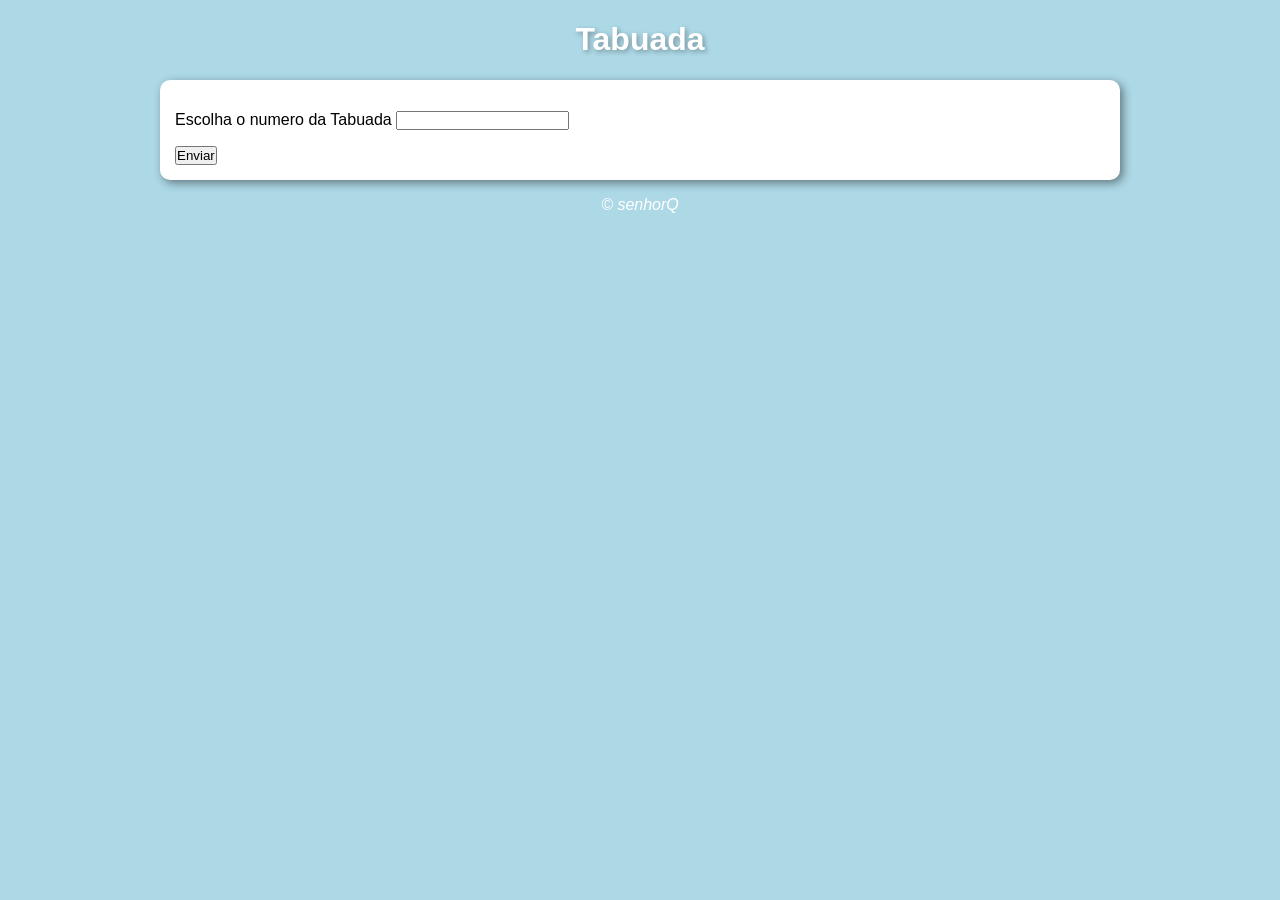
==== atividades/att002-repetição/ex0015-tabuada/index.html @ 4d874990 "Criado a nova atividade" ====
<!DOCTYPE html>
<html lang="pt-br">
<head>
    <meta charset="UTF-8">
    <meta name="viewport" content="width=device-width, initial-scale=1.0">
    <title>Tabuada</title>
    <link rel="stylesheet" href="./estilos/style.css">
</head>
<body>
    <header>
        <h1>Tabuada</h1>
    </header>
    <main>
        <div>
            <p>Escolha o numero da Tabuada <input type="number" id="n"></p>

            <input type="button" value="Enviar" onclick="enviar()">
        </div>
        <div id="res">
            
        </div>
    </main>
    <footer>
        <p>&copy; senhorQ</p>
    </footer>
    <script src="script.js"></script>
</body>
</html>
---- atividades/att002-repetição/ex0015-tabuada/estilos/style.css ----
@charset "UTF-8";

* {
    padding: 0px;
    box-sizing: border-box;
}

body, html {
    background-color: lightblue;
    font: normal 1em arial;
}

header {
    color: white;
    text-align: center;
    text-shadow: 2px 2px 5px rgba(0, 0, 0, 0.315);
}

main {
    width: 75vw;
    background: white;
    border-radius: 10px;
    padding: 15px;
    margin: auto;
    box-shadow: 3px 3px 10px rgba(0, 0, 0, 0.452);
}

footer {
    color: white;
    text-align: center;
    font-style: italic;
}
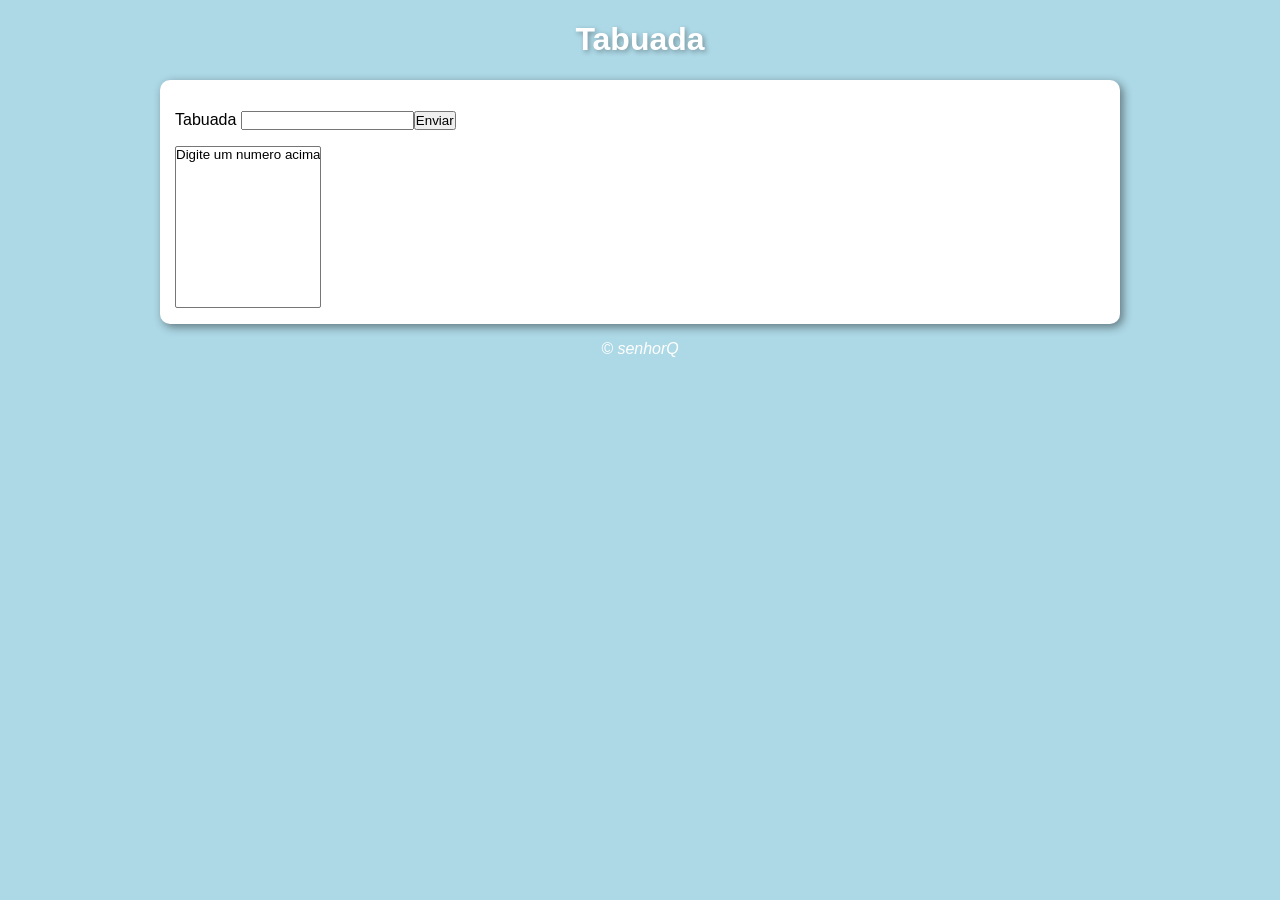
==== commit 895bc1cc: "." ====
--- a/atividades/att002-repetição/ex0015-tabuada/index.html
+++ b/atividades/att002-repetição/ex0015-tabuada/index.html
@@ -12,12 +12,12 @@
     </header>
     <main>
         <div>
-            <p>Escolha o numero da Tabuada <input type="number" id="n"></p>
-
-            <input type="button" value="Enviar" onclick="enviar()">
+            <p>Tabuada <input type="number" id="n"><input type="button" value="Enviar" onclick="enviar()"></p>            
         </div>
-        <div id="res">
-            
+        <div>
+            <select name="Tabuada" id="res" size="10">
+                <option>Digite um numero acima</option>
+            </select>
         </div>
     </main>
     <footer>
